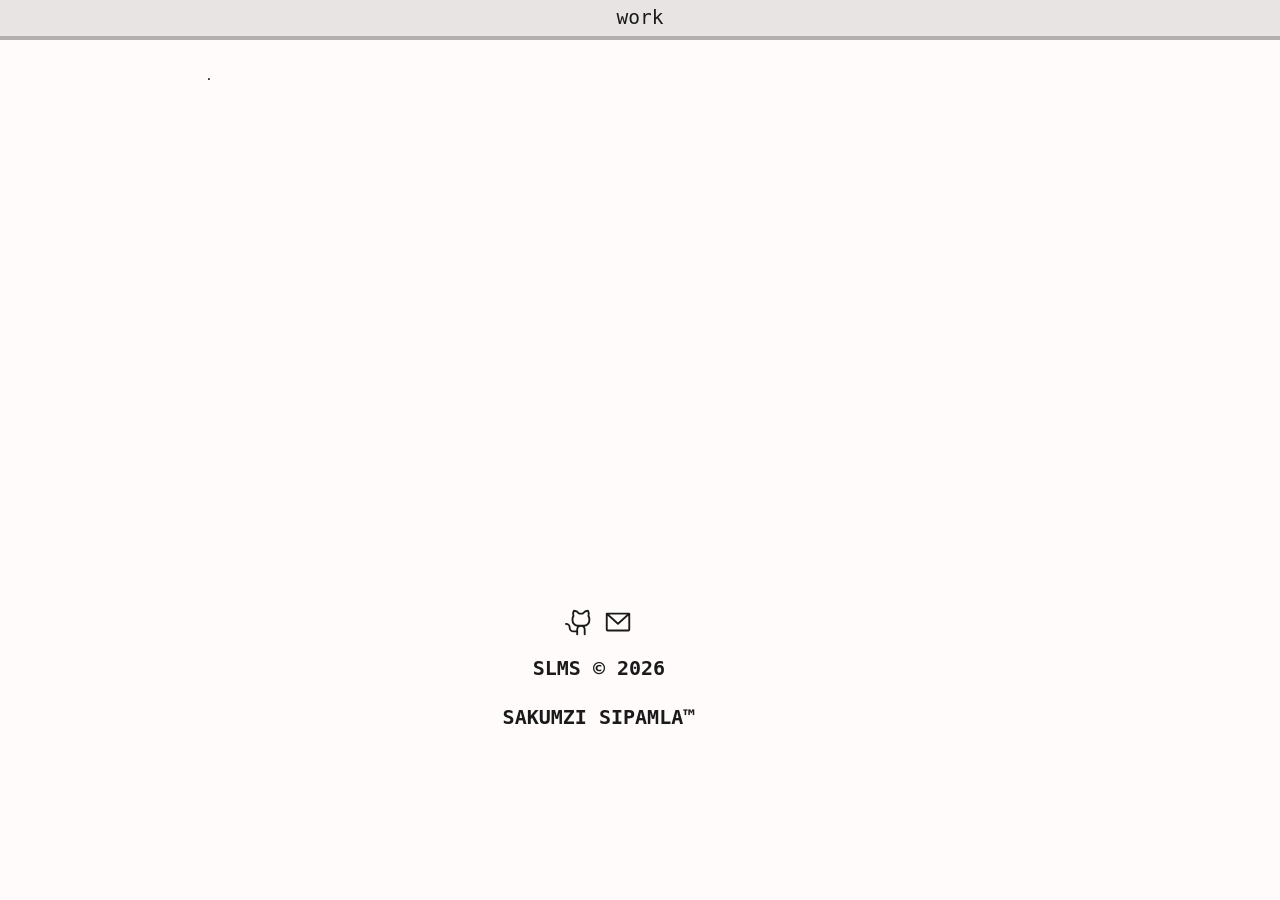
==== index.html @ 3f5dddb9 "fix: update navigation links between index.html and work.html" ====
<!doctype html>
<html lang="en">
  <head>
    <meta charset="UTF-8" />
    <meta name="viewport" content="width=device-width, initial-scale=1.0" />
    <title>Sakumzi Sipamla</title>
    <link rel="stylesheet" href="main.css" />
  </head>
  <body>
    <header>
      <a href="work.html"><div id="home">work</div></a>
    </header>

    <main>
      <div id="left">.</div>
      <div id="middle"></div>
      <div id="right"></div>
      <div id="socials">
        <a href="https://github.com/Saku-mzi"
          ><img src="images/github-logo.svg" alt="github-logo" width="30px"
        /></a>
        <a href="mailto:sakumzisipamla@gmail.com"
          ><img src="images/envelope-simple.svg" alt="email-logo" width="30px"
        /></a>
      </div>
      <div id="copyright"><b>SLMS &copy; 2026</b></div>
      <div id="name"><b>SAKUMZI SIPAMLA&trade;</b></div>
    </main>
  </body>
</html>
---- main.css ----
* {
  margin: 0;
  box-sizing: border-box;
  color: #1a1a1a;
}

body {
  background-color: rgb(255, 251, 251);
  font-family: monospace;
}

header {
  background-color: rgb(233, 228, 228);
  position: sticky;
  width: 100%;
  padding: 0.4rem;
  box-shadow: 0px 4px rgb(179, 175, 175);
}
header a {
  text-decoration: none;
  text-align: center;
  font-size: 150%;
}

main {
  width: calc(200 / 3);
  display: grid;
  grid-template-columns: repeat(30, 1fr);
  grid-template-rows: repeat(30, 1fr);
  gap: 1rem;
  margin: 2rem;
  text-align: center;
}

main div {
  border-radius: 1em;
}

#left {
  grid-column-start: 1;
  grid-column-end: 10;
  grid-row-start: 1;
  grid-row-end: 30;
  image-rendering: pixelated;
}
#middle {
  grid-column-start: 10;
  grid-column-end: 20;
  grid-row-start: 1;
  grid-row-end: 23;
}
#right {
  grid-column-start: 20;
  grid-column-end: 30;
  grid-row-start: 1;
  grid-row-end: 30;
}
#socials {
  grid-column-start: 12;
  grid-column-end: 18;
  grid-row-start: 23;
  grid-row-end: 25;
}
#copyright {
  text-align: center;
  grid-column-start: 12;
  grid-column-end: 18;
  grid-row-start: 25;
  grid-row-end: 27;
  font-size: 20px;
}
#name {
  grid-column-start: 10;
  grid-column-end: 20;
  grid-row-start: 27;
  grid-row-end: 30;
  font-size: 20px;
}
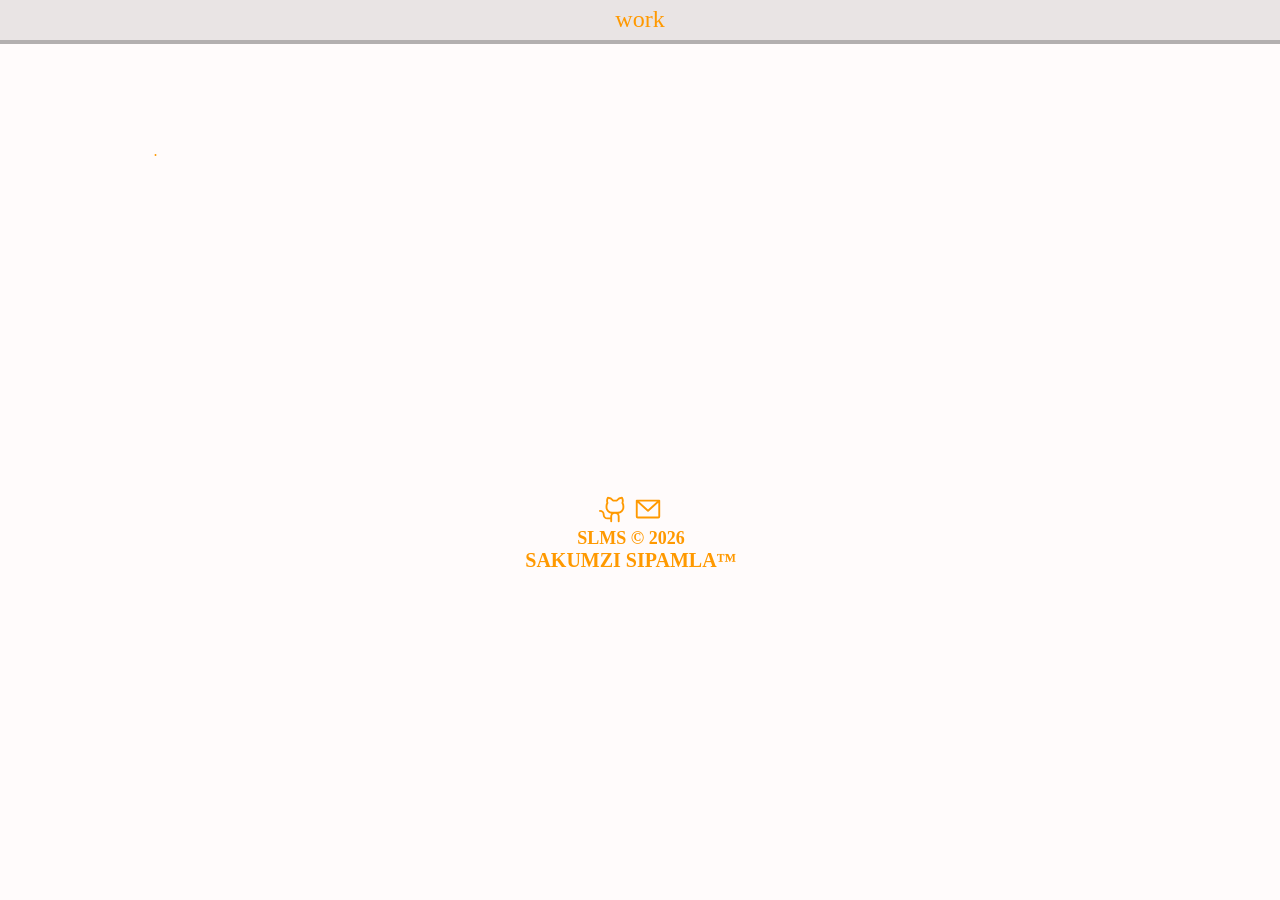
==== commit eecd6906: "fix: restructure HTML layout for social links and copyright section; update CSS for header and main " ====
--- a/index.html
+++ b/index.html
@@ -15,16 +15,21 @@
       <div id="left">.</div>
       <div id="middle"></div>
       <div id="right"></div>
-      <div id="socials">
-        <a href="https://github.com/Saku-mzi"
-          ><img src="images/github-logo.svg" alt="github-logo" width="30px"
-        /></a>
-        <a href="mailto:sakumzisipamla@gmail.com"
-          ><img src="images/envelope-simple.svg" alt="email-logo" width="30px"
-        /></a>
+      <div id="bottom">
+        <div id="socials">
+          <a href="https://github.com/Saku-mzi"
+            ><img src="images/github-logo.svg" alt="github-logo" width="30px"
+          /></a>
+          <a href="mailto:sakumzisipamla@gmail.com"
+            ><img
+              src="images/envelope-simple.svg"
+              alt="email-logo"
+              width="30px"
+          /></a>
+        </div>
+        <div id="copyright"><b>SLMS &copy; 2026</b></div>
+        <div id="name"><b>SAKUMZI SIPAMLA&trade;</b></div>
       </div>
-      <div id="copyright"><b>SLMS &copy; 2026</b></div>
-      <div id="name"><b>SAKUMZI SIPAMLA&trade;</b></div>
     </main>
   </body>
 </html>
--- a/main.css
+++ b/main.css
@@ -1,78 +1,66 @@
 * {
   margin: 0;
   box-sizing: border-box;
-  color: #1a1a1a;
+  color: rgb(255, 153, 0);
 }
 
 body {
   background-color: rgb(255, 251, 251);
-  font-family: monospace;
 }
 
 header {
   background-color: rgb(233, 228, 228);
   position: sticky;
-  width: 100%;
+  top: 0;
   padding: 0.4rem;
   box-shadow: 0px 4px rgb(179, 175, 175);
+  margin: 0 auto;
+  text-align: center;
 }
+
 header a {
   text-decoration: none;
-  text-align: center;
   font-size: 150%;
 }
 
 main {
-  width: calc(200 / 3);
   display: grid;
   grid-template-columns: repeat(30, 1fr);
   grid-template-rows: repeat(30, 1fr);
   gap: 1rem;
-  margin: 2rem;
-  text-align: center;
+  margin: 8% 12% 0 12%;
+  width: 80vw;
 }
 
 main div {
   border-radius: 1em;
 }
 
+#bottom {
+  grid-column: 10 / 20;
+  grid-row: 23 / 30;
+  text-align: center;
+}
+
 #left {
-  grid-column-start: 1;
-  grid-column-end: 10;
-  grid-row-start: 1;
-  grid-row-end: 30;
-  image-rendering: pixelated;
+  grid-column: 1 / 10;
+  grid-row: 1 / 30;
 }
+
 #middle {
-  grid-column-start: 10;
-  grid-column-end: 20;
-  grid-row-start: 1;
-  grid-row-end: 23;
+  grid-column: 10 / 20;
+  grid-row: 1 / 23;
 }
+
 #right {
-  grid-column-start: 20;
-  grid-column-end: 30;
-  grid-row-start: 1;
-  grid-row-end: 30;
+  grid-column: 20 / 30;
+  grid-row: 1 / 30;
 }
-#socials {
-  grid-column-start: 12;
-  grid-column-end: 18;
-  grid-row-start: 23;
-  grid-row-end: 25;
+
+#copyright {
+  font-size: 18px;
 }
-#copyright {
-  text-align: center;
-  grid-column-start: 12;
-  grid-column-end: 18;
-  grid-row-start: 25;
-  grid-row-end: 27;
+
+#name {
   font-size: 20px;
 }
-#name {
-  grid-column-start: 10;
-  grid-column-end: 20;
-  grid-row-start: 27;
-  grid-row-end: 30;
-  font-size: 20px;
-}
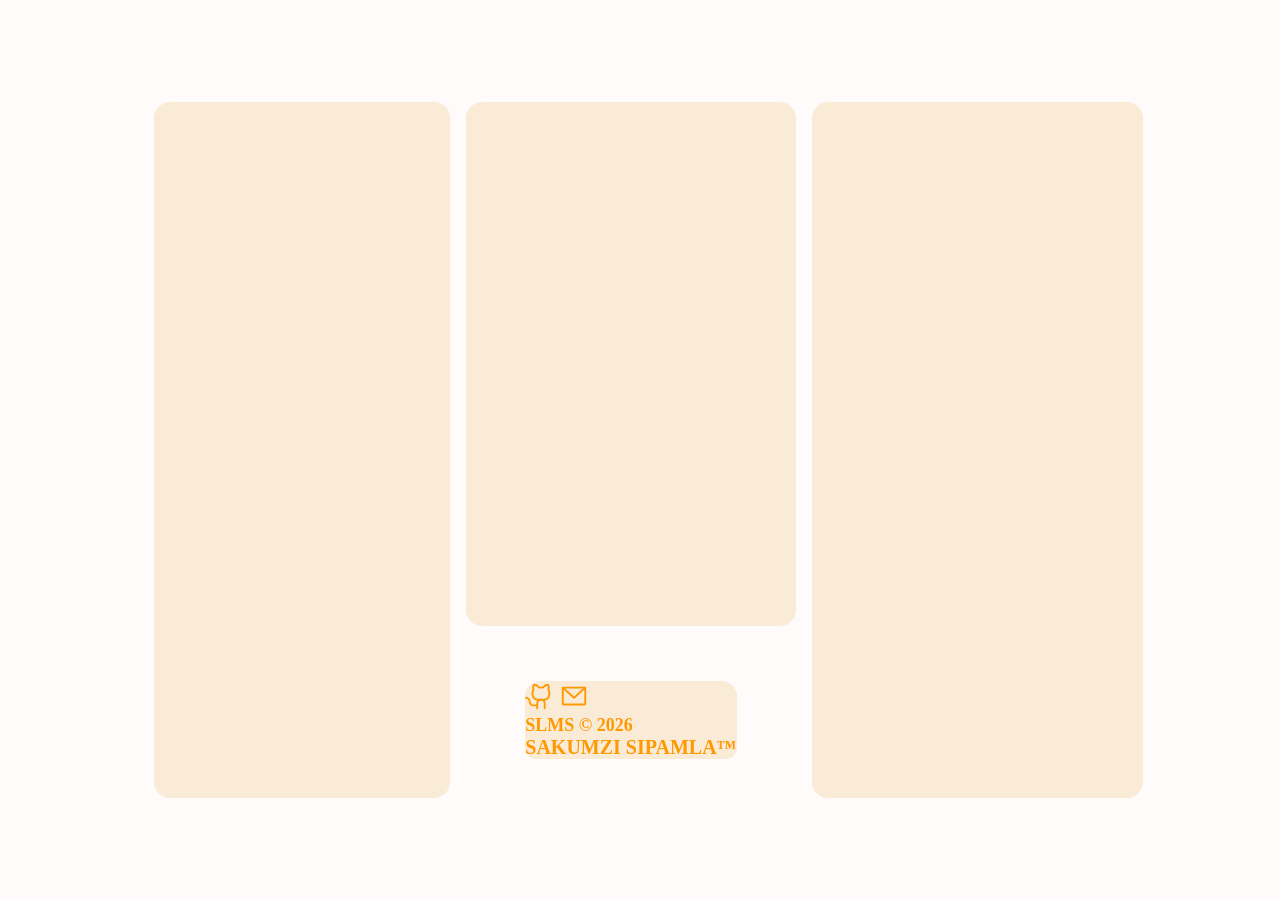
==== commit f4b50f1f: "refactor: remove header section and clean up main layout; delete unused work.html file" ====
--- a/index.html
+++ b/index.html
@@ -7,12 +7,8 @@
     <link rel="stylesheet" href="main.css" />
   </head>
   <body>
-    <header>
-      <a href="work.html"><div id="home">work</div></a>
-    </header>
-
     <main>
-      <div id="left">.</div>
+      <div id="left"></div>
       <div id="middle"></div>
       <div id="right"></div>
       <div id="bottom">
--- a/main.css
+++ b/main.css
@@ -8,21 +8,6 @@
   background-color: rgb(255, 251, 251);
 }
 
-header {
-  background-color: rgb(233, 228, 228);
-  position: sticky;
-  top: 0;
-  padding: 0.4rem;
-  box-shadow: 0px 4px rgb(179, 175, 175);
-  margin: 0 auto;
-  text-align: center;
-}
-
-header a {
-  text-decoration: none;
-  font-size: 150%;
-}
-
 main {
   display: grid;
   grid-template-columns: repeat(30, 1fr);
@@ -30,16 +15,19 @@
   gap: 1rem;
   margin: 8% 12% 0 12%;
   width: 80vw;
+  height: 80vh;
 }
 
 main div {
   border-radius: 1em;
+  background-color: antiquewhite;
 }
 
 #bottom {
   grid-column: 10 / 20;
   grid-row: 23 / 30;
-  text-align: center;
+  margin: auto;
+  place-items: center;
 }
 
 #left {
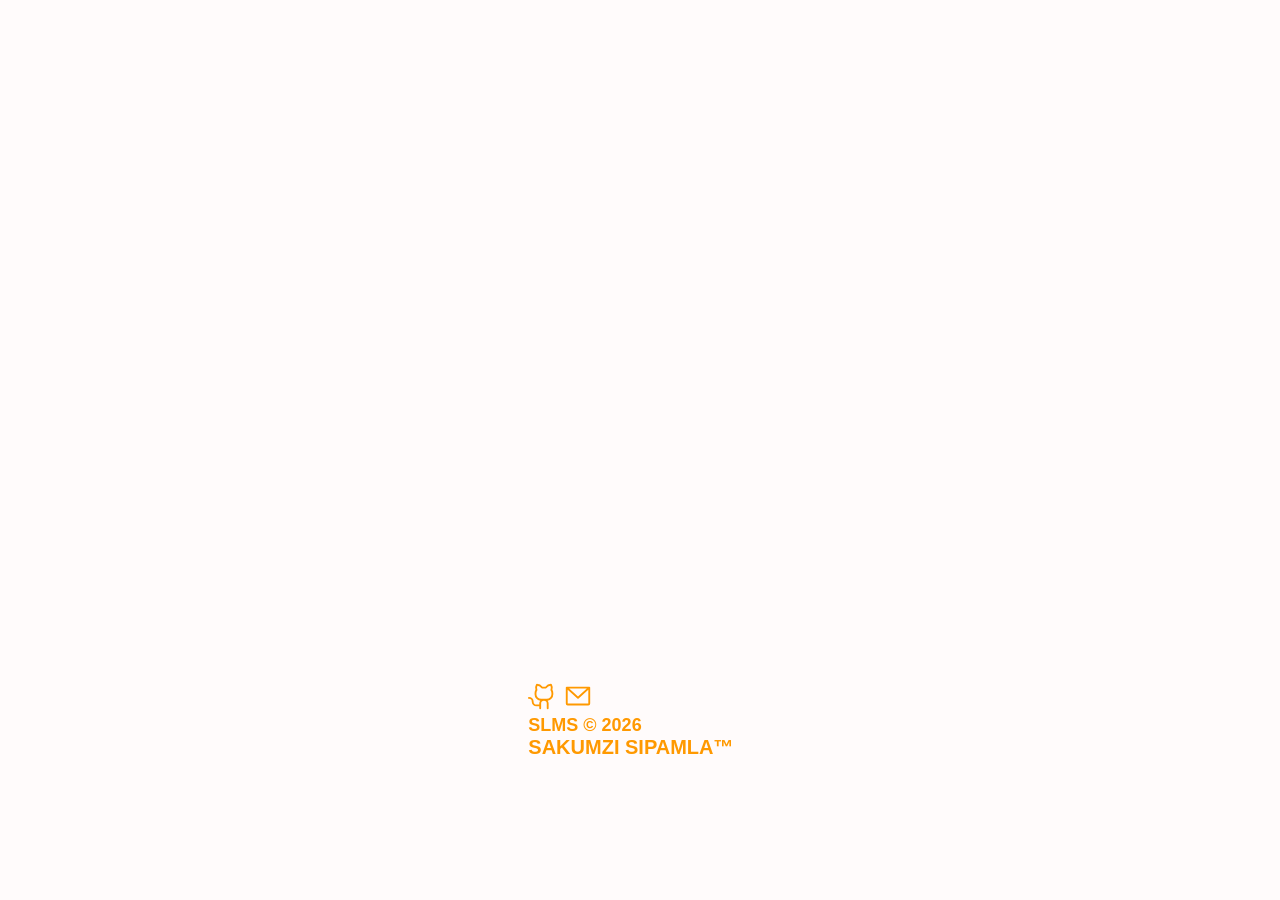
==== commit aafa7a59: "feat: add gradient image and update font-family in main.css" ====
--- a/index.html
+++ b/index.html
@@ -7,6 +7,7 @@
     <link rel="stylesheet" href="main.css" />
   </head>
   <body>
+    <div id="bg"></div>
     <main>
       <div id="left"></div>
       <div id="middle"></div>
--- a/main.css
+++ b/main.css
@@ -2,6 +2,7 @@
   margin: 0;
   box-sizing: border-box;
   color: rgb(255, 153, 0);
+  font-family: Geneva, "Segoe UI", Tahoma, Verdana, sans-serif;
 }
 
 body {
@@ -20,7 +21,6 @@
 
 main div {
   border-radius: 1em;
-  background-color: antiquewhite;
 }
 
 #bottom {
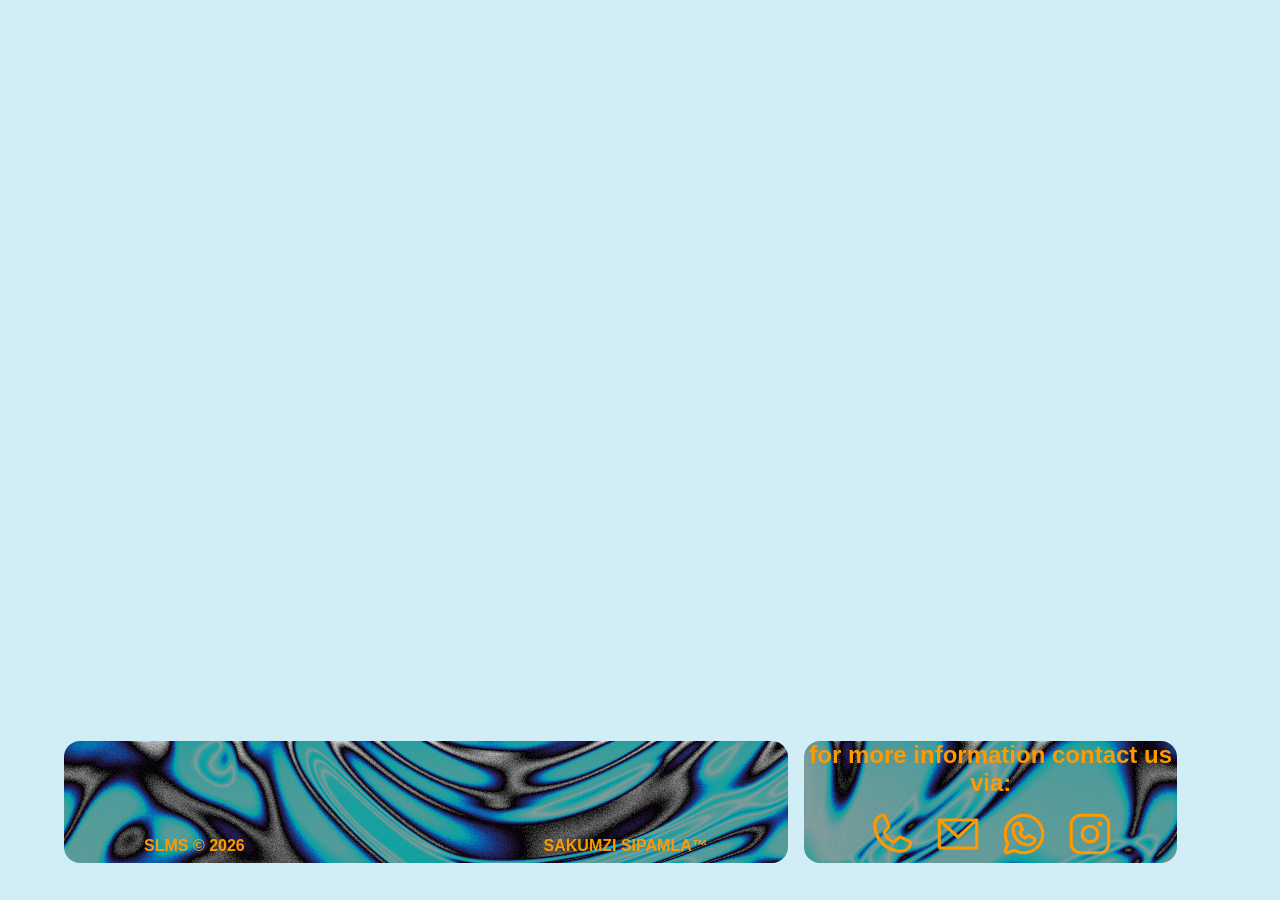
==== commit b68c8c2c: "feat: add social media icons and update layout in index.html; modify styles in main.css" ====
--- a/index.html
+++ b/index.html
@@ -12,21 +12,45 @@
       <div id="left"></div>
       <div id="middle"></div>
       <div id="right"></div>
-      <div id="bottom">
-        <div id="socials">
-          <a href="https://github.com/Saku-mzi"
-            ><img src="images/github-logo.svg" alt="github-logo" width="30px"
+
+      <div id="socials">
+        <div><img class="images" src="images/gradient.bmp" alt="" /></div>
+        <h2>for more information contact us via:</h2>
+
+        <div id="socialsFr">
+          <a href="tel:+27659302134"
+            ><img src="images/phone.svg" alt="phone-logo" width="50px"
           /></a>
           <a href="mailto:sakumzisipamla@gmail.com"
             ><img
               src="images/envelope-simple.svg"
               alt="email-logo"
-              width="30px"
+              width="50px"
+          /></a>
+          <a href="https://wa.me/+27659302134"
+            ><img
+              src="images/whatsapp-logo.svg"
+              alt="whatsapp-logo"
+              width="50px"
+          /></a>
+          <a href="https://ig.me/m/saku.mzi"
+            ><img
+              src="images/instagram-logo.svg"
+              alt="instagram-logo"
+              width="50px"
           /></a>
         </div>
-        <div id="copyright"><b>SLMS &copy; 2026</b></div>
-        <div id="name"><b>SAKUMZI SIPAMLA&trade;</b></div>
+      </div>
+
+      <div id="bottom">
+        <div><img class="images" src="images/gradient.bmp" alt="" /></div>
+        <p id="copyText"><b>SLMS &copy; 2026</b></p>
+        <p id="tradeText"><b>SAKUMZI SIPAMLA&trade;</b></p>
       </div>
     </main>
   </body>
 </html>
+
+<!--<a href="https://github.com/Saku-mzi"
+      ><img src="images/github-logo.svg" alt="github-logo" width="50px"
+    /></a>-->
--- a/main.css
+++ b/main.css
@@ -6,7 +6,7 @@
 }
 
 body {
-  background-color: rgb(255, 251, 251);
+  background-color: rgb(209, 238, 247);
 }
 
 main {
@@ -14,9 +14,9 @@
   grid-template-columns: repeat(30, 1fr);
   grid-template-rows: repeat(30, 1fr);
   gap: 1rem;
-  margin: 8% 12% 0 12%;
-  width: 80vw;
-  height: 80vh;
+  margin: 5rem auto 0 auto;
+  width: 90dvw;
+  height: 90dvh;
 }
 
 main div {
@@ -24,31 +24,62 @@
 }
 
 #bottom {
-  grid-column: 10 / 20;
-  grid-row: 23 / 30;
-  margin: auto;
-  place-items: center;
+  grid-column: 1 / 20;
+  grid-row: 25 / 30;
+  display: flex;
+  contain: content;
+  justify-content: center;
+  p {
+    position: absolute;
+    margin: 6rem auto 1rem auto;
+  }
 }
 
 #left {
-  grid-column: 1 / 10;
-  grid-row: 1 / 30;
+  grid-column: 1 / 20;
+  grid-row: 5 / 25;
 }
 
 #middle {
-  grid-column: 10 / 20;
-  grid-row: 1 / 23;
+  grid-column: 20 / 30;
+  grid-row: 15 / 25;
 }
 
 #right {
   grid-column: 20 / 30;
-  grid-row: 1 / 30;
+  grid-row: 5 / 15;
+}
+#socials {
+  grid-column: 20 / 30;
+  grid-row: 25 / 30;
+  display: flex;
+  flex-wrap: wrap;
+  flex-direction: column;
+  place-items: center;
+  text-align: center;
+  contain: content;
+  h2 {
+    position: absolute;
+    top: 0;
+  }
+  #socialsFr {
+    position: absolute;
+    bottom: 0;
+    display: flex;
+    flex-direction: row;
+    place-items: center;
+    gap: 1rem;
+  }
 }
 
-#copyright {
-  font-size: 18px;
+.images {
+  filter: invert(1);
 }
 
-#name {
-  font-size: 20px;
+#tradeText {
+  right: 5rem;
 }
+
+#copyText {
+  left: 5rem;
+}
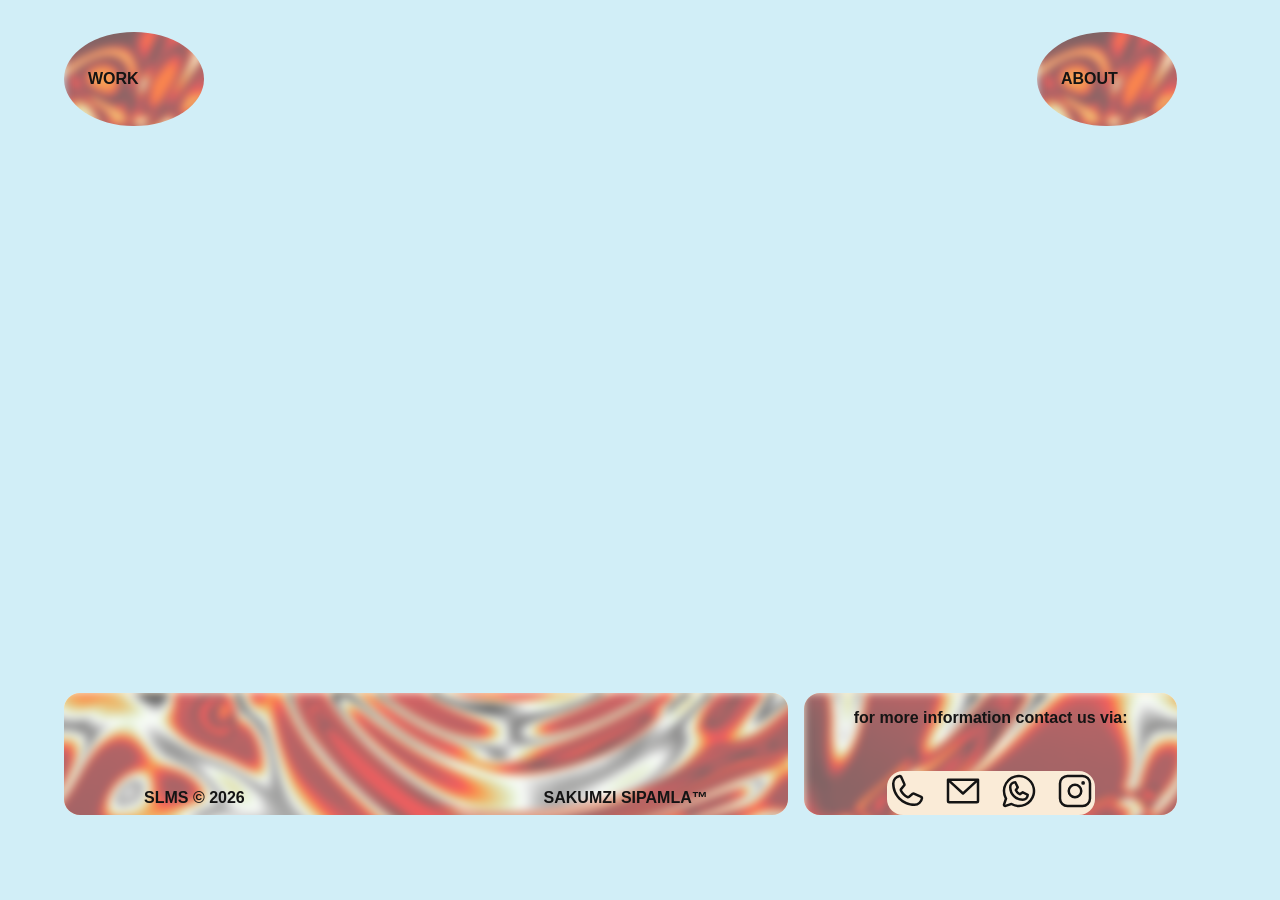
==== commit 66845270: "feat: add work.html with content and social media links; include gradient images" ====
--- a/index.html
+++ b/index.html
@@ -9,35 +9,41 @@
   <body>
     <div id="bg"></div>
     <main>
-      <div id="left"></div>
-      <div id="middle"></div>
-      <div id="right"></div>
+      <a href="about.html" id="scndRght">
+        <img class="images" src="images/gradient.bmp" alt="" />
+
+        <b>ABOUT</b>
+      </a>
+      <a id="frstRght" href="work.html"
+        ><img class="images" src="images/gradient.bmp" alt="" />
+        <b>WORK</b>
+      </a>
 
       <div id="socials">
         <div><img class="images" src="images/gradient.bmp" alt="" /></div>
-        <h2>for more information contact us via:</h2>
+        <p><b>for more information contact us via:</b></p>
 
         <div id="socialsFr">
           <a href="tel:+27659302134"
-            ><img src="images/phone.svg" alt="phone-logo" width="50px"
+            ><img src="images/phone.svg" alt="phone-logo" width="40px"
           /></a>
           <a href="mailto:sakumzisipamla@gmail.com"
             ><img
               src="images/envelope-simple.svg"
               alt="email-logo"
-              width="50px"
+              width="40px"
           /></a>
           <a href="https://wa.me/+27659302134"
             ><img
               src="images/whatsapp-logo.svg"
               alt="whatsapp-logo"
-              width="50px"
+              width="40px"
           /></a>
           <a href="https://ig.me/m/saku.mzi"
             ><img
               src="images/instagram-logo.svg"
               alt="instagram-logo"
-              width="50px"
+              width="40px"
           /></a>
         </div>
       </div>
--- a/main.css
+++ b/main.css
@@ -1,12 +1,13 @@
 * {
   margin: 0;
   box-sizing: border-box;
-  color: rgb(255, 153, 0);
+  color: #141414;
   font-family: Geneva, "Segoe UI", Tahoma, Verdana, sans-serif;
 }
 
 body {
   background-color: rgb(209, 238, 247);
+  filter: invert(0);
 }
 
 main {
@@ -14,13 +15,14 @@
   grid-template-columns: repeat(30, 1fr);
   grid-template-rows: repeat(30, 1fr);
   gap: 1rem;
-  margin: 5rem auto 0 auto;
+  margin: 2rem auto 0 auto;
   width: 90dvw;
   height: 90dvh;
 }
 
 main div {
   border-radius: 1em;
+  background-color: antiquewhite;
 }
 
 #bottom {
@@ -36,19 +38,56 @@
 }
 
 #left {
-  grid-column: 1 / 20;
+  grid-column: 1 / 30;
   grid-row: 5 / 25;
+  display: flex;
+  flex-direction: column;
+  padding: 1rem;
+  ul {
+    display: flex;
+    flex-direction: row;
+    list-style: none;
+  }
 }
 
-#middle {
-  grid-column: 20 / 30;
-  grid-row: 15 / 25;
+#frstRght {
+  grid-column: 1 / 5;
+  grid-row: 1 / 5;
+  display: flex;
+  flex-direction: column;
+  place-content: center;
+  text-align: center;
+  text-decoration: none;
+  border-radius: 100%;
+  contain: content;
+  b {
+    position: absolute;
+    margin: 1.5rem;
+  }
+  img {
+    position: absolute;
+  }
 }
 
-#right {
-  grid-column: 20 / 30;
-  grid-row: 5 / 15;
+#scndRght {
+  grid-column: 26 / 30;
+  grid-row: 1 / 5;
+  display: flex;
+  flex-direction: column;
+  place-content: center;
+  text-align: center;
+  text-decoration: none;
+  border-radius: 100%;
+  contain: content;
+  b {
+    position: absolute;
+    margin: 1.5rem;
+  }
+  img {
+    position: absolute;
+  }
 }
+
 #socials {
   grid-column: 20 / 30;
   grid-row: 25 / 30;
@@ -58,9 +97,10 @@
   place-items: center;
   text-align: center;
   contain: content;
-  h2 {
+  p {
     position: absolute;
     top: 0;
+    padding: 1rem;
   }
   #socialsFr {
     position: absolute;
@@ -73,7 +113,7 @@
 }
 
 .images {
-  filter: invert(1);
+  filter: blur(4px);
 }
 
 #tradeText {
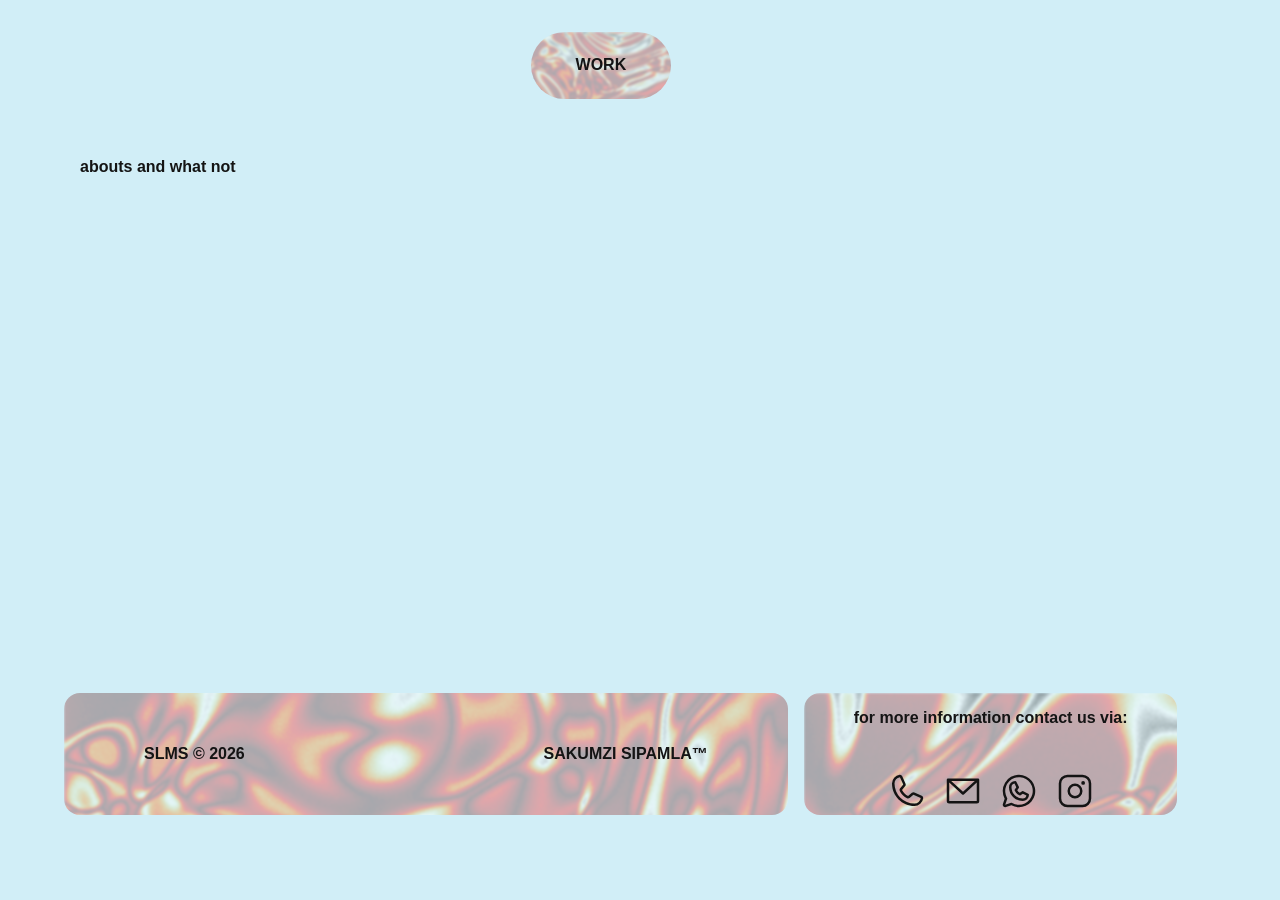
==== commit 1f0ffa5f: "feat: update index.html and work.html with new content structure and improved layout; enhance CSS fo" ====
--- a/index.html
+++ b/index.html
@@ -9,16 +9,18 @@
   <body>
     <div id="bg"></div>
     <main>
-      <a href="about.html" id="scndRght">
-        <img class="images" src="images/gradient.bmp" alt="" />
-
-        <b>ABOUT</b>
-      </a>
       <a id="frstRght" href="work.html"
-        ><img class="images" src="images/gradient.bmp" alt="" />
+        ><img class="images" src="images/gradient.bmp" alt="" width="200%" />
         <b>WORK</b>
       </a>
 
+      <div id="homeLeft">
+        <div>
+          <p>
+            <b> abouts and what not </b>
+          </p>
+        </div>
+      </div>
       <div id="socials">
         <div><img class="images" src="images/gradient.bmp" alt="" /></div>
         <p><b>for more information contact us via:</b></p>
--- a/main.css
+++ b/main.css
@@ -22,7 +22,6 @@
 
 main div {
   border-radius: 1em;
-  background-color: antiquewhite;
 }
 
 #bottom {
@@ -30,35 +29,51 @@
   grid-row: 25 / 30;
   display: flex;
   contain: content;
-  justify-content: center;
+  place-items: center;
   p {
     position: absolute;
-    margin: 6rem auto 1rem auto;
   }
 }
 
-#left {
+#homeLeft {
   grid-column: 1 / 30;
   grid-row: 5 / 25;
   display: flex;
   flex-direction: column;
+  text-align: justify;
+  justify-content: space-between;
   padding: 1rem;
   ul {
     display: flex;
     flex-direction: row;
     list-style: none;
+    gap: 1rem;
   }
 }
-
-#frstRght {
-  grid-column: 1 / 5;
-  grid-row: 1 / 5;
+#workLeft {
+  grid-column: 1 / 30;
+  grid-row: 5 / 25;
   display: flex;
   flex-direction: column;
-  place-content: center;
+  text-align: justify;
+  justify-content: space-between;
+  padding: 1rem;
+  ul {
+    display: flex;
+    flex-direction: row;
+    list-style: none;
+    gap: 1rem;
+  }
+}
+#frstRght {
+  grid-column: 13 / 17;
+  grid-row: 1 / 4;
+  display: flex;
+  flex-direction: column;
+  place-items: center;
   text-align: center;
   text-decoration: none;
-  border-radius: 100%;
+  border-radius: 100px;
   contain: content;
   b {
     position: absolute;
@@ -67,25 +82,10 @@
   img {
     position: absolute;
   }
+  transition: 0.5s ease-in-out;
 }
-
-#scndRght {
-  grid-column: 26 / 30;
-  grid-row: 1 / 5;
-  display: flex;
-  flex-direction: column;
-  place-content: center;
-  text-align: center;
-  text-decoration: none;
-  border-radius: 100%;
-  contain: content;
-  b {
-    position: absolute;
-    margin: 1.5rem;
-  }
-  img {
-    position: absolute;
-  }
+#frstRght:hover {
+  transform: scale(1.1);
 }
 
 #socials {
@@ -113,7 +113,8 @@
 }
 
 .images {
-  filter: blur(4px);
+  filter: blur(1px);
+  opacity: 0.5;
 }
 
 #tradeText {
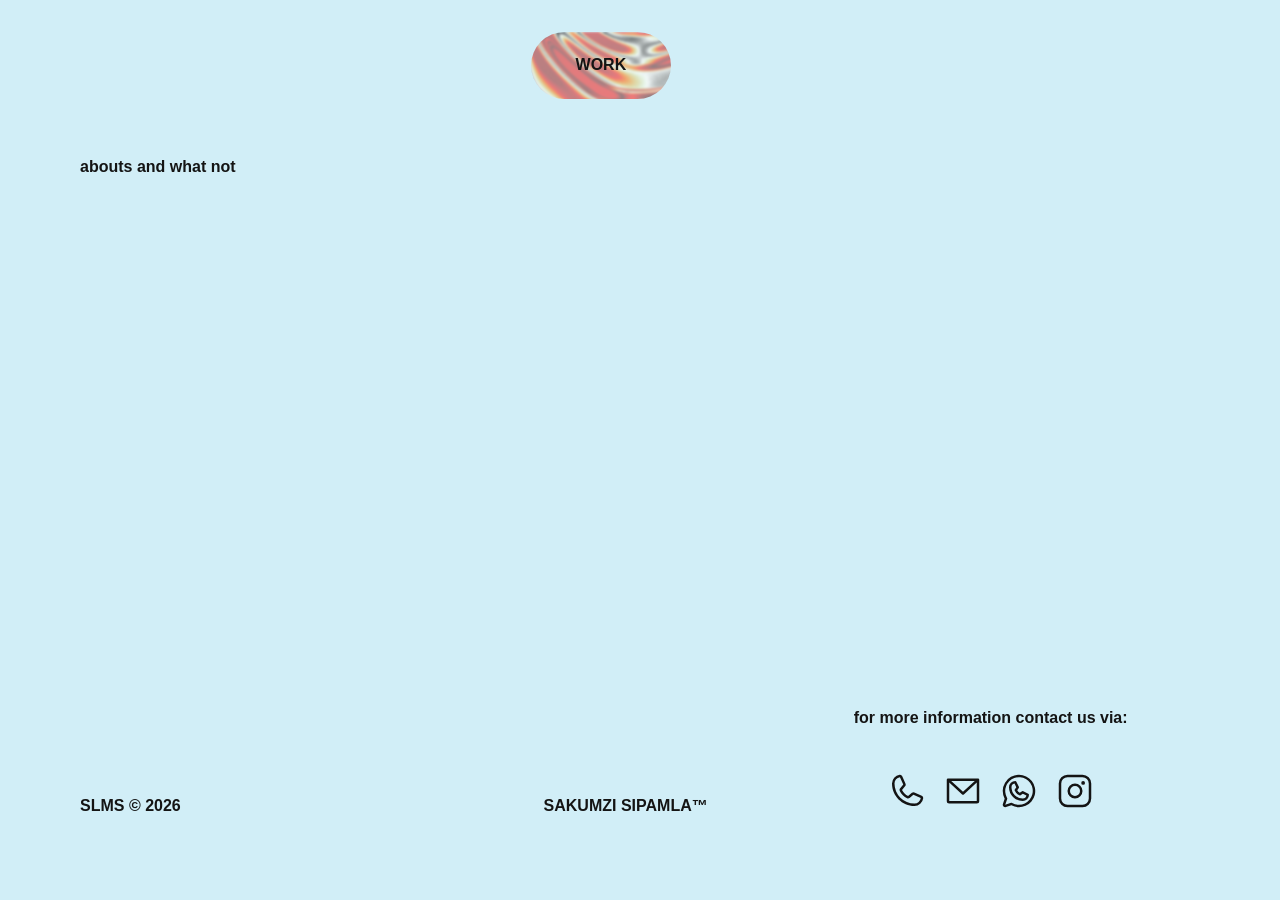
==== commit 37e56551: "feat: update social media icons and improve layout in index.html and work.html; enhance styles in ma" ====
--- a/index.html
+++ b/index.html
@@ -22,27 +22,33 @@
         </div>
       </div>
       <div id="socials">
-        <div><img class="images" src="images/gradient.bmp" alt="" /></div>
         <p><b>for more information contact us via:</b></p>
 
         <div id="socialsFr">
           <a href="tel:+27659302134"
-            ><img src="images/phone.svg" alt="phone-logo" width="40px"
+            ><img
+              class="socialsFr"
+              src="images/phone.svg"
+              alt="phone-logo"
+              width="40px"
           /></a>
           <a href="mailto:sakumzisipamla@gmail.com"
             ><img
+              class="socialsFr"
               src="images/envelope-simple.svg"
               alt="email-logo"
               width="40px"
           /></a>
           <a href="https://wa.me/+27659302134"
             ><img
+              class="socialsFr"
               src="images/whatsapp-logo.svg"
               alt="whatsapp-logo"
               width="40px"
           /></a>
           <a href="https://ig.me/m/saku.mzi"
             ><img
+              class="socialsFr"
               src="images/instagram-logo.svg"
               alt="instagram-logo"
               width="40px"
@@ -51,7 +57,6 @@
       </div>
 
       <div id="bottom">
-        <div><img class="images" src="images/gradient.bmp" alt="" /></div>
         <p id="copyText"><b>SLMS &copy; 2026</b></p>
         <p id="tradeText"><b>SAKUMZI SIPAMLA&trade;</b></p>
       </div>
--- a/main.css
+++ b/main.css
@@ -29,9 +29,9 @@
   grid-row: 25 / 30;
   display: flex;
   contain: content;
-  place-items: center;
   p {
     position: absolute;
+    bottom: 0;
   }
 }
 
@@ -73,7 +73,7 @@
   place-items: center;
   text-align: center;
   text-decoration: none;
-  border-radius: 100px;
+  border-radius: 200px;
   contain: content;
   b {
     position: absolute;
@@ -81,11 +81,13 @@
   }
   img {
     position: absolute;
+    width: 500%;
   }
   transition: 0.5s ease-in-out;
 }
 #frstRght:hover {
   transform: scale(1.1);
+  opacity: 0.8;
 }
 
 #socials {
@@ -114,7 +116,7 @@
 
 .images {
   filter: blur(1px);
-  opacity: 0.5;
+  opacity: 0.8;
 }
 
 #tradeText {
@@ -122,5 +124,10 @@
 }
 
 #copyText {
-  left: 5rem;
+  left: 1rem;
 }
+
+.socialsFr:hover {
+  transform: scale(1.1);
+  filter: invert(0.5);
+}
